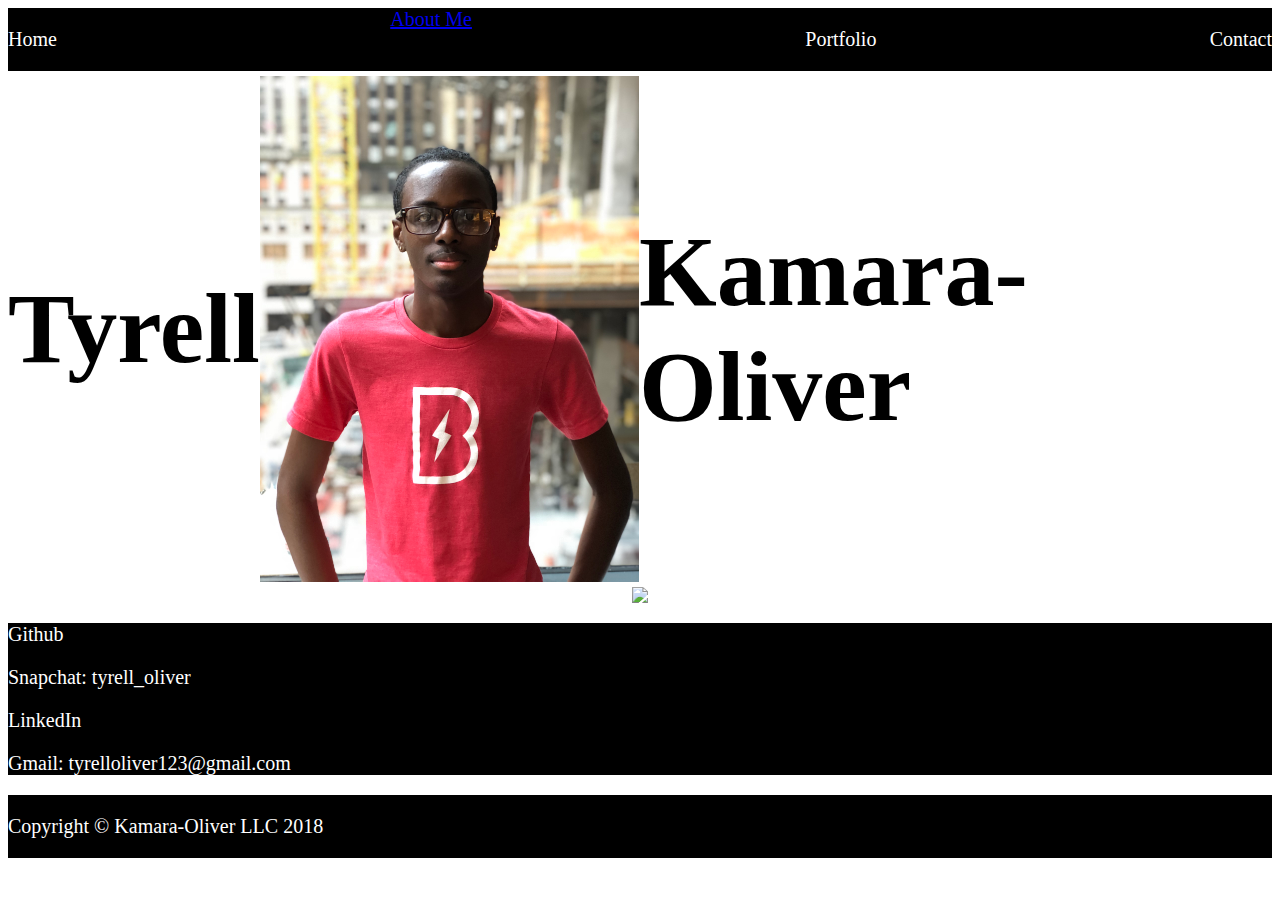
==== index.html @ e387f687 "First Draft" ====
<!DOCTYPE html>
<html>
    <head>
        <link rel="stylesheet" href= "style.css">
        <title>Portfolio</title>
    </head>
    <body>
        <div class="row footer">
            <p>Home</p>
            <a href ="AboutMe.html"> About Me</a>
            <p>Portfolio</p>
            <p>Contact</p>
        </div>
        <div class="row mid">
            <h1>Tyrell</h1>
            <img class="headshot"src="Tyrell.jpg">
            <h1>Kamara-Oliver</h1>
        </div>
        <div class="row aboutme">
            <img class="skills" src="https://cdn.blog.psafe.com/en/blog/wp-content/uploads/2016/10/BLOG_EN_0510_Most-Useful-Coding-and-Programming-Languages-to-Know.jpg">
        </div>
        <div class="row contact">
                <p>Github</p>
                <p>Snapchat: tyrell_oliver</p>
                <p>LinkedIn</p>  
                <p>Gmail: tyrelloliver123@gmail.com</p>
        </div>
         <div class="row footer">
            <p>Copyright © Kamara-Oliver LLC 2018</p>
        </div>
    </body>
</html>
---- style.css ----
.row{   

    background-color:black;
    color:white;
    font-size:20px;
    display: flex;
    justify-content: space-between;
}
.headshot{
    width:30%;
   
}
.mid{
    background-color:white;
    color:black;
    align-items:center;
    font-size:50px;
    margin-top:5px;
    margin-bottom:5px;
}
.aboutme{
    display:flex;
    background-color: white;
    justify-content: center;
}
.contact{
    display: block;
}
.skills{
    
}
.footer p:hover{
    background-color: grey;
    cursor: pointer;
}
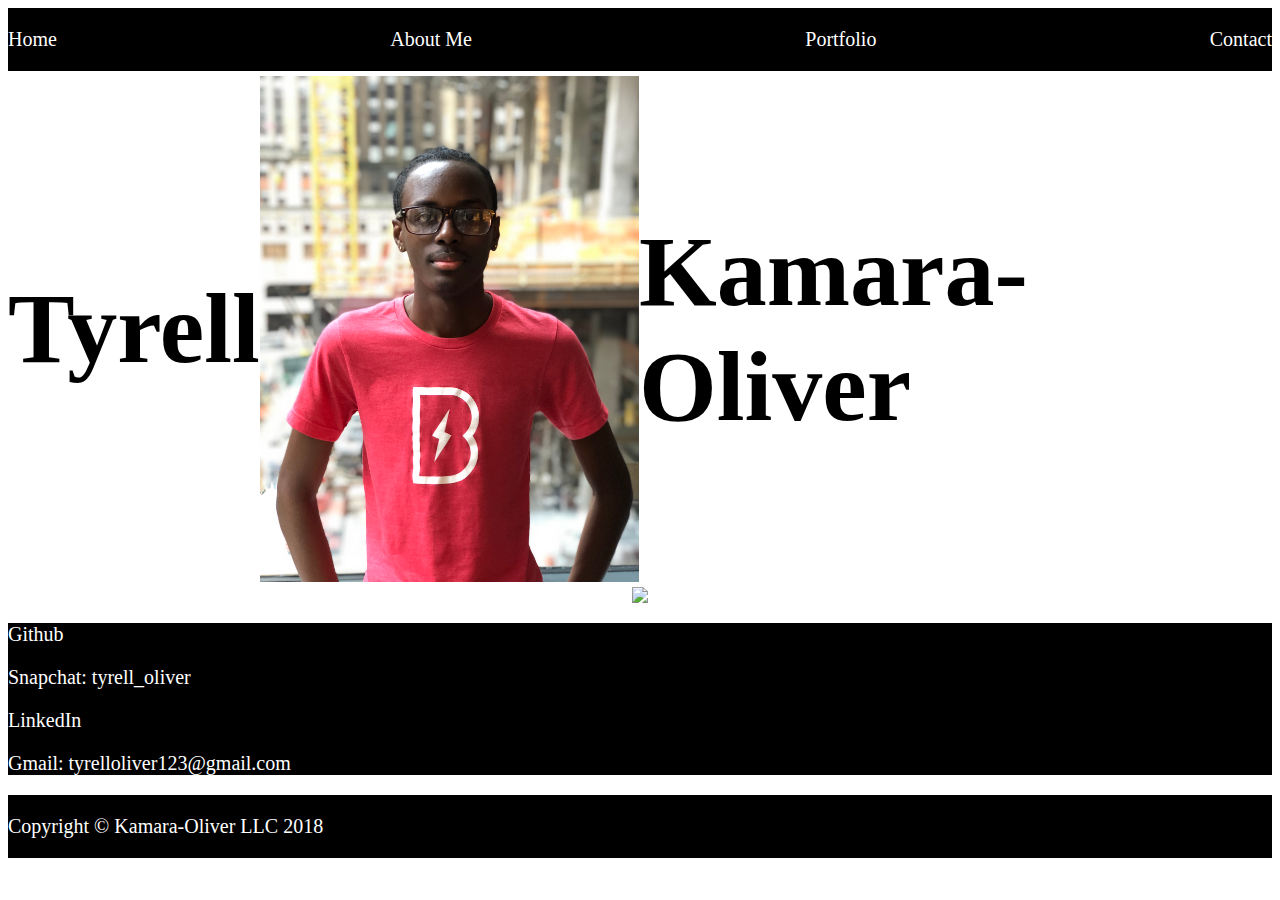
==== commit 6c6b6e85: "Second Draft" ====
--- a/index.html
+++ b/index.html
@@ -1,19 +1,19 @@
 <!DOCTYPE html>
 <html>
     <head>
+        <title>Portfolio</title>
         <link rel="stylesheet" href= "style.css">
-        <title>Portfolio</title>
     </head>
     <body>
         <div class="row footer">
-            <p>Home</p>
+            <a href ="index.html"> Home</a>
             <a href ="AboutMe.html"> About Me</a>
-            <p>Portfolio</p>
-            <p>Contact</p>
+            <a href ="Portfolio.html"> Portfolio</a>
+            <a href ="Contact.html"> Contact</a>
         </div>
         <div class="row mid">
             <h1>Tyrell</h1>
-            <img class="headshot"src="Tyrell.jpg">
+            <img class="headshot" src="Tyrell.jpg">
             <h1>Kamara-Oliver</h1>
         </div>
         <div class="row aboutme">
--- a/style.css
+++ b/style.css
@@ -6,9 +6,18 @@
     display: flex;
     justify-content: space-between;
 }
+.row a {
+    display: block;
+    -webkit-margin-before: 1em;
+    -webkit-margin-after: 1em;
+    -webkit-margin-start: 0px;
+    -webkit-margin-end: 0px;
+    color: white;
+    text-decoration: none;
+}
 .headshot{
     width:30%;
-   
+    margin: auto;
 }
 .mid{
     background-color:white;
@@ -26,9 +35,6 @@
 .contact{
     display: block;
 }
-.skills{
-    
-}
 .footer p:hover{
     background-color: grey;
     cursor: pointer;
